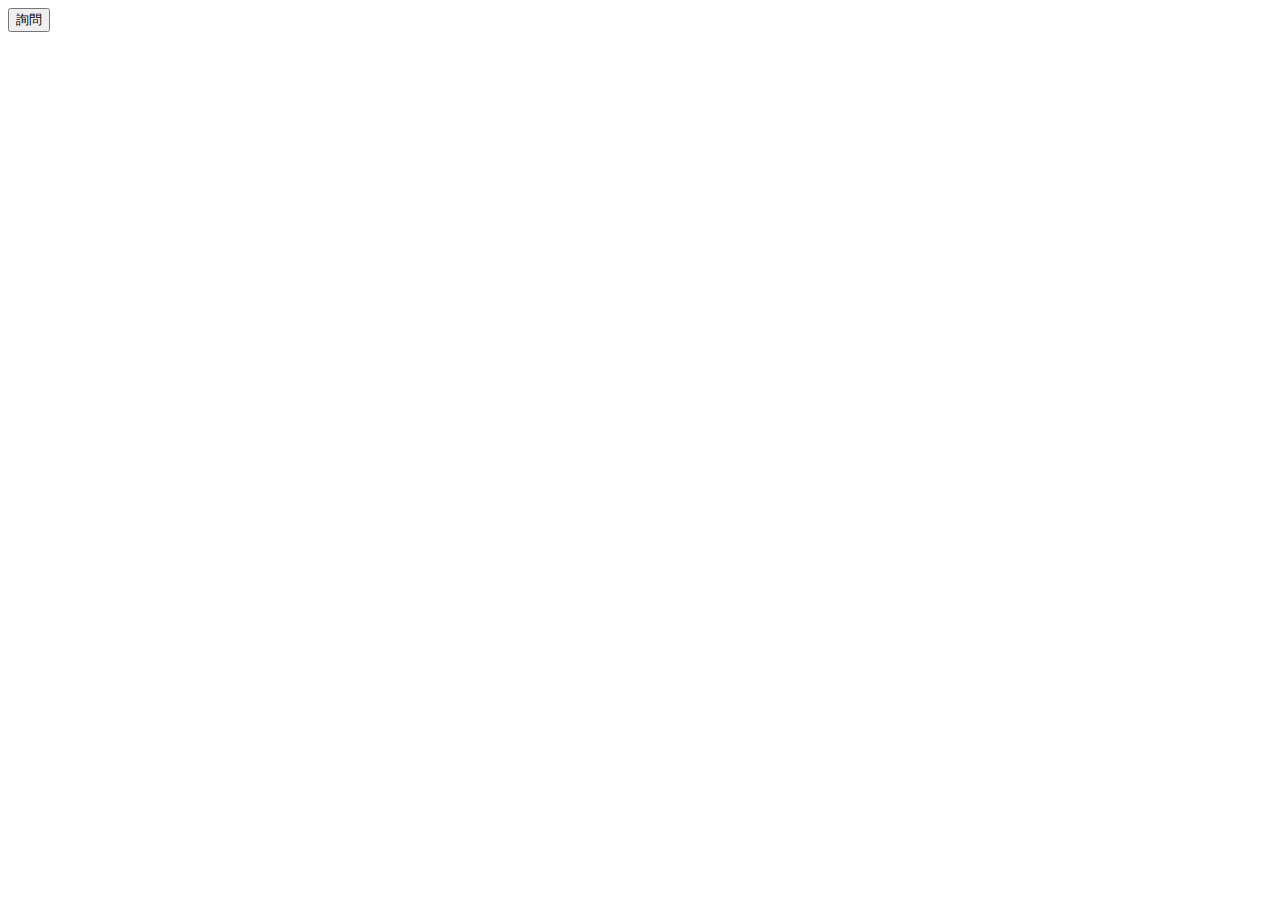
==== buttonLED.html @ 143d8b2d "v1" ====
<html>

<head>
    <meta charset="utf-8">
    <meta name="viewport" content="width=device-width, initial-scale=1, maximum-scale=1, user-scalable=no">
    <script src="https://ajax.googleapis.com/ajax/libs/jquery/1.9.1/jquery.min.js"></script>
    <script src="https://webduino.io/components/webduino-js/dist/webduino-all.min.js"></script>
    <script src="https://blockly.webduino.io/webduino-blockly.js"></script>
    <script src="https://blockly.webduino.io/lib/firebase.js"></script>
    <script src="https://blockly.webduino.io/lib/runtime.min.js"></script>
    <script src="https://mokokai.tk/OpenWeatherSide/js/startspeech.js"></script>
    <script scr="https://mokokai.tk/OpenWeatherSide/js/speechQecognition.js"></script>
    <script src="https://mokokai.tk/OpenWeatherSide/js/startspeech.js"></script>
    <script>
        //變數 
        var rgbled;
        var resultAQI;
        //Location
        var mCountry;
        var mCity;
        var mCity2;
        var region;
        var lining;
        //wind
        var chill;
        var direction;
        var speed;
        //Atmosphere
        var humidity;
        var pressure;
        var rising;
        var visibility;
        //Astronomy
        var sunrise;
        var sunset;
        //Condition
        var date;
        var day;
        var high;
        var low;
        var temp;
        var code;
        var pushTime;
        var publish_time;
        var url2 = '';
        var alreadyspeech2 = false;


        //語音辨識用
        var city = {
            1: "基隆",
            2: "台北",
            3: "新北",
            4: "桃園",
            5: "新竹",
            6: "苗栗",
            7: "台中",
            8: "南投",
            9: "彰化",
            10: "雲林",
            11: "嘉義",
            12: "台南",
            13: "高雄",
            14: "屏東",
            15: "Taitung",
            16: "花蓮",
            17: "宜蘭",
            18: "金門",
            19: '澎湖',
            20: "連江"
        };
        //抓資料需要用經緯度
        var citygps = {
            1: '25.1240262,121.6470147',
            2: '25.0169639,121.2261862',
            3: '24.9861571,121.3645577',
            4: '24.8545491,120.9519978',
            5: '24.6866905,120.892014',
            6: '24.5147969,120.8026139',
            7: '24.2198468,120.6756823',
            8: '23.8405937,120.7023261',
            9: '23.9919519,120.3300822',
            10: '23.6735484,120.294506',
            11: '23.4251135,120.257353',
            12: '23.1226791,120.106233',
            13: '22.6995937,120.1910021',
            14: '22.3895348,120.0680055',
            15: '22.7213708,120.6096737',
            16: '23.7330573,120.8184708',
            17: '24.648688,121.3611287',
            18: '24.4458333,118.3739224',
            19: '23.629355,119.4569846',
            20: '26.1564702,119.9239349'
        };



        function getdataAQI(i) {
            $.ajax({
                url: "http://opendata.epa.gov.tw/ws/Data/REWIQA/?$orderby=County&$skip=0&$top=1000&format=json",
                dataType: "jsonp",
                success: function(response) {
                    resultAQI = response[i].Status;
                    console.log("1:" + resultAQI);
                    if (resultAQI == '良好') {
                        rgbled.setColor('#009900');
                        console.log('green')
                    } else if (resultAQI == '普通') {
                        rgbled.setColor('#ffcc66');
                        console.log('yellow')
                    } else if (resultAQI == '設備維護') {
                        rgbled.setColor('#bb00ff');
                        console.log('purple')
                    } else {
                        rgbled.setColor('#ff0000');
                        console.log('red');
                    }
                },
                error: function(response) {
                    console.log("error");
                }
            });
        }
        boardReady({
            device: 'WGEE'
        }, function(board) {
            board.systemReset();
            board.samplingInterval = 20;
            rgbled = getRGBLed(board, 6, 8, 7);
        });

        function StartAQIsppech() {
            speak("您要查詢哪一個縣市的空氣", ["zh-TW", 1, 1, 1]);
            setTimeout(function() {
                AQIspeech()
            }, 4000);
        }

        function AQIspeech() {
            if (!("webkitSpeechRecognition" in window)) {
                alert("本瀏覽器不支援語音辨識，請更換瀏覽器！(Chrome 25 版以上才支援語音辨識)");
            } else {
                recognition = new webkitSpeechRecognition();
                window._recognition.continuous = false; //在辨識一段話完成之後就會結束辨識。
                window._recognition.interimResults = true; //在我們講話的當下就會即時辨識
                window._recognition.lang = "cmn-Hant-TW"; //語系

                window._recognition.onstart = function() {
                    console.log("Start recognize...");
                    alreadyspeech2 = true;
                };
                window._recognition.onend = function() {
                    console.log("Stop recognize");
                };

                window._recognition.onresult = function(event, result) {
                    result = {};
                    result.resultLength = event.results.length - 1;
                    result.resultTranscript = event.results[result.resultLength][0].transcript;
                    if (event.results[result.resultLength].isFinal === true) {
                        console.log(result.resultTranscript);
                        for (var i in city) {
                            if (result.resultTranscript == "台東") {
                                result.resultTranscript = "Taitung"
                            }
                            if (result.resultTranscript.indexOf(city[i]) !== -1 && alreadyspeech2) { // 如果字串包含台灣'縣市'的話，回饋
                                //基隆
                                if (city[i] == city[1]) {
                                    getdataAQI(31);
                                    setTimeout(function() {
                                        speak('您搜尋的位置為', ["zh-TW", 1, 1, 1]);
                                    }, 6000);
                                    setTimeout(function() {
                                        speak(city[i], ["zh-TW", 1, 1, 1]);
                                    }, 9000);
                                    setTimeout(function() {
                                        speak('空氣品質為:', ["zh-TW", 1, 1, 1]);
                                    }, 12000);
                                    setTimeout(function() {
                                        speak(resultAQI, ["zh-TW", 1, 1, 1]);
                                        console.log("2:" + resultAQI);
                                    }, 15000);
                                    setTimeout(function() {
                                        alreadyspeech2 = false;;
                                    }, 18000);
                                } //台北
                                else if (city[i] == city[2]) {
                                    getdataAQI(62);
                                    setTimeout(function() {
                                        speak('您搜尋的位置為', ["zh-TW", 1, 1, 1]);
                                    }, 6000);
                                    setTimeout(function() {
                                        speak(city[i], ["zh-TW", 1, 1, 1]);
                                    }, 9000);
                                    setTimeout(function() {
                                        speak('空氣品質為:', ["zh-TW", 1, 1, 1]);
                                    }, 12000);
                                    setTimeout(function() {
                                        speak(resultAQI, ["zh-TW", 1, 1, 1]);
                                        console.log("2:" + resultAQI);
                                    }, 15000);
                                    setTimeout(function() {
                                        alreadyspeech2 = false;;
                                    }, 18000);
                                } //新北
                                else if (city[i] == city[3]) {
                                    getdataAQI(47);
                                    setTimeout(function() {
                                        speak('您搜尋的位置為', ["zh-TW", 1, 1, 1]);
                                    }, 6000);
                                    setTimeout(function() {
                                        speak(city[i], ["zh-TW", 1, 1, 1]);
                                    }, 9000);
                                    setTimeout(function() {
                                        speak('空氣品質為:', ["zh-TW", 1, 1, 1]);
                                    }, 12000);
                                    setTimeout(function() {
                                        speak(resultAQI, ["zh-TW", 1, 1, 1]);
                                        console.log("2:" + resultAQI);
                                    }, 15000);
                                    setTimeout(function() {
                                        alreadyspeech2 = false;;
                                    }, 18000);
                                } //桃園
                                else if (city[i] == city[4]) {
                                    getdataAQI(13);
                                    setTimeout(function() {
                                        speak('您搜尋的位置為', ["zh-TW", 1, 1, 1]);
                                    }, 6000);
                                    setTimeout(function() {
                                        speak(city[i], ["zh-TW", 1, 1, 1]);
                                    }, 9000);
                                    setTimeout(function() {
                                        speak('空氣品質為:', ["zh-TW", 1, 1, 1]);
                                    }, 12000);
                                    setTimeout(function() {
                                        speak(resultAQI, ["zh-TW", 1, 1, 1]);
                                        console.log("2:" + resultAQI);
                                    }, 15000);
                                    setTimeout(function() {
                                        alreadyspeech2 = false;;
                                    }, 18000);
                                }
                                //新竹
                                else if (city[i] == city[5]) {
                                    getdataAQI(48);
                                    setTimeout(function() {
                                        speak('您搜尋的位置為', ["zh-TW", 1, 1, 1]);
                                    }, 6000);
                                    setTimeout(function() {
                                        speak(city[i], ["zh-TW", 1, 1, 1]);
                                    }, 9000);
                                    setTimeout(function() {
                                        speak('空氣品質為:', ["zh-TW", 1, 1, 1]);
                                    }, 12000);
                                    setTimeout(function() {
                                        speak(resultAQI, ["zh-TW", 1, 1, 1]);
                                        console.log("2:" + resultAQI);
                                    }, 15000);
                                    setTimeout(function() {
                                        alreadyspeech2 = false;;
                                    }, 18000);
                                } //苗栗
                                else if (city[i] == city[6]) {
                                    getdataAQI(11);
                                    setTimeout(function() {
                                        speak('您搜尋的位置為', ["zh-TW", 1, 1, 1]);
                                    }, 6000);
                                    setTimeout(function() {
                                        speak(city[i], ["zh-TW", 1, 1, 1]);
                                    }, 9000);
                                    setTimeout(function() {
                                        speak('空氣品質為:', ["zh-TW", 1, 1, 1]);
                                    }, 12000);
                                    setTimeout(function() {
                                        speak(resultAQI, ["zh-TW", 1, 1, 1]);
                                        console.log("2:" + resultAQI);
                                    }, 15000);
                                    setTimeout(function() {
                                        alreadyspeech2 = false;;
                                    }, 18000);
                                } //台中
                                else if (city[i] == city[7]) {
                                    getdataAQI(57);
                                    setTimeout(function() {
                                        speak('您搜尋的位置為', ["zh-TW", 1, 1, 1]);
                                    }, 6000);
                                    setTimeout(function() {
                                        speak(city[i], ["zh-TW", 1, 1, 1]);
                                    }, 9000);
                                    setTimeout(function() {
                                        speak('空氣品質為:', ["zh-TW", 1, 1, 1]);
                                    }, 12000);
                                    setTimeout(function() {
                                        speak(resultAQI, ["zh-TW", 1, 1, 1]);
                                        console.log("2:" + resultAQI);
                                    }, 15000);
                                    setTimeout(function() {
                                        alreadyspeech2 = false;;
                                    }, 18000);
                                } //南投
                                else if (city[i] == city[8]) {
                                    getdataAQI(6);
                                    setTimeout(function() {
                                        speak('您搜尋的位置為', ["zh-TW", 1, 1, 1]);
                                    }, 6000);
                                    setTimeout(function() {
                                        speak(city[i], ["zh-TW", 1, 1, 1]);
                                    }, 9000);
                                    setTimeout(function() {
                                        speak('空氣品質為:', ["zh-TW", 1, 1, 1]);
                                    }, 12000);
                                    setTimeout(function() {
                                        speak(resultAQI, ["zh-TW", 1, 1, 1]);
                                        console.log("2:" + resultAQI);
                                    }, 15000);
                                    setTimeout(function() {
                                        alreadyspeech2 = false;;
                                    }, 18000);
                                } //彰化
                                else if (city[i] == city[9]) {
                                    getdataAQI(54);
                                    setTimeout(function() {
                                        speak('您搜尋的位置為', ["zh-TW", 1, 1, 1]);
                                    }, 6000);
                                    setTimeout(function() {
                                        speak(city[i], ["zh-TW", 1, 1, 1]);
                                    }, 9000);
                                    setTimeout(function() {
                                        speak('空氣品質為:', ["zh-TW", 1, 1, 1]);
                                    }, 12000);
                                    setTimeout(function() {
                                        speak(resultAQI, ["zh-TW", 1, 1, 1]);
                                        console.log("2:" + resultAQI);
                                    }, 15000);
                                    setTimeout(function() {
                                        alreadyspeech2 = false;;
                                    }, 18000);
                                } //雲林
                                else if (city[i] == city[10]) {
                                    getdataAQI(34);
                                    setTimeout(function() {
                                        speak('您搜尋的位置為', ["zh-TW", 1, 1, 1]);
                                    }, 6000);
                                    setTimeout(function() {
                                        speak(city[i], ["zh-TW", 1, 1, 1]);
                                    }, 9000);
                                    setTimeout(function() {
                                        speak('空氣品質為:', ["zh-TW", 1, 1, 1]);
                                    }, 12000);
                                    setTimeout(function() {
                                        speak(resultAQI, ["zh-TW", 1, 1, 1]);
                                        console.log("2:" + resultAQI);
                                    }, 15000);
                                    setTimeout(function() {
                                        alreadyspeech2 = false;;
                                    }, 18000);
                                } //嘉義
                                else if (city[i] == city[11]) {
                                    getdataAQI(51);
                                    setTimeout(function() {
                                        speak('您搜尋的位置為', ["zh-TW", 1, 1, 1]);
                                    }, 6000);
                                    setTimeout(function() {
                                        speak(city[i], ["zh-TW", 1, 1, 1]);
                                    }, 9000);
                                    setTimeout(function() {
                                        speak('空氣品質為:', ["zh-TW", 1, 1, 1]);
                                    }, 12000);
                                    setTimeout(function() {
                                        speak(resultAQI, ["zh-TW", 1, 1, 1]);
                                        console.log("2:" + resultAQI);
                                    }, 15000);
                                    setTimeout(function() {
                                        alreadyspeech2 = false;;
                                    }, 18000);
                                } //台南
                                else if (city[i] == city[12]) {
                                    getdataAQI(74);
                                    setTimeout(function() {
                                        speak('您搜尋的位置為', ["zh-TW", 1, 1, 1]);
                                    }, 6000);
                                    setTimeout(function() {
                                        speak(city[i], ["zh-TW", 1, 1, 1]);
                                    }, 9000);
                                    setTimeout(function() {
                                        speak('空氣品質為:', ["zh-TW", 1, 1, 1]);
                                    }, 12000);
                                    setTimeout(function() {
                                        speak(resultAQI, ["zh-TW", 1, 1, 1]);
                                        console.log("2:" + resultAQI);
                                    }, 15000);
                                    setTimeout(function() {
                                        alreadyspeech2 = false;;
                                    }, 18000);
                                } //高雄
                                else if (city[i] == city[13]) {
                                    getdataAQI(27);
                                    setTimeout(function() {
                                        speak('您搜尋的位置為', ["zh-TW", 1, 1, 1]);
                                    }, 6000);
                                    setTimeout(function() {
                                        speak(city[i], ["zh-TW", 1, 1, 1]);
                                    }, 9000);
                                    setTimeout(function() {
                                        speak('空氣品質為:', ["zh-TW", 1, 1, 1]);
                                    }, 12000);
                                    setTimeout(function() {
                                        speak(resultAQI, ["zh-TW", 1, 1, 1]);
                                        console.log("2:" + resultAQI);
                                    }, 15000);
                                    setTimeout(function() {
                                        alreadyspeech2 = false;;
                                    }, 18000);
                                } //屏東
                                else if (city[i] == city[14]) {
                                    getdataAQI(7);
                                    setTimeout(function() {
                                        speak('您搜尋的位置為', ["zh-TW", 1, 1, 1]);
                                    }, 6000);
                                    setTimeout(function() {
                                        speak(city[i], ["zh-TW", 1, 1, 1]);
                                    }, 9000);
                                    setTimeout(function() {
                                        speak('空氣品質為:', ["zh-TW", 1, 1, 1]);
                                    }, 12000);
                                    setTimeout(function() {
                                        speak(resultAQI, ["zh-TW", 1, 1, 1]);
                                        console.log("2:" + resultAQI);
                                    }, 15000);
                                    setTimeout(function() {
                                        alreadyspeech2 = false;;
                                    }, 18000);
                                } //台東
                                else if (city[i] == city[15]) {
                                    getdataAQI(70);
                                    setTimeout(function() {
                                        speak('您搜尋的位置為', ["zh-TW", 1, 1, 1]);
                                    }, 6000);
                                    setTimeout(function() {
                                        speak(city[i], ["zh-TW", 1, 1, 1]);
                                    }, 9000);
                                    setTimeout(function() {
                                        speak('空氣品質為:', ["zh-TW", 1, 1, 1]);
                                    }, 12000);
                                    setTimeout(function() {
                                        speak(resultAQI, ["zh-TW", 1, 1, 1]);
                                        console.log("2:" + resultAQI);
                                    }, 15000);
                                    setTimeout(function() {
                                        alreadyspeech2 = false;;
                                    }, 18000);
                                } //花蓮
                                else if (city[i] == city[16]) {
                                    getdataAQI(2);
                                    setTimeout(function() {
                                        speak('您搜尋的位置為', ["zh-TW", 1, 1, 1]);
                                    }, 6000);
                                    setTimeout(function() {
                                        speak(city[i], ["zh-TW", 1, 1, 1]);
                                    }, 9000);
                                    setTimeout(function() {
                                        speak('空氣品質為:', ["zh-TW", 1, 1, 1]);
                                    }, 12000);
                                    setTimeout(function() {
                                        speak(resultAQI, ["zh-TW", 1, 1, 1]);
                                        console.log("2:" + resultAQI);
                                    }, 15000);
                                    setTimeout(function() {
                                        alreadyspeech2 = false;;
                                    }, 18000);
                                } //宜蘭
                                else if (city[i] == city[17]) {
                                    getdataAQI(0);
                                    setTimeout(function() {
                                        speak('您搜尋的位置為', ["zh-TW", 1, 1, 1]);
                                    }, 6000);
                                    setTimeout(function() {
                                        speak(city[i], ["zh-TW", 1, 1, 1]);
                                    }, 9000);
                                    setTimeout(function() {
                                        speak('空氣品質為:', ["zh-TW", 1, 1, 1]);
                                    }, 12000);
                                    setTimeout(function() {
                                        speak(resultAQI, ["zh-TW", 1, 1, 1]);
                                        console.log("2:" + resultAQI);
                                    }, 15000);
                                    setTimeout(function() {
                                        alreadyspeech2 = false;;
                                    }, 18000);
                                } //金門
                                else if (city[i] == city[18]) {
                                    getdataAQI(3);
                                    setTimeout(function() {
                                        speak('您搜尋的位置為', ["zh-TW", 1, 1, 1]);
                                    }, 6000);
                                    setTimeout(function() {
                                        speak(city[i], ["zh-TW", 1, 1, 1]);
                                    }, 9000);
                                    setTimeout(function() {
                                        speak('空氣品質為:', ["zh-TW", 1, 1, 1]);
                                    }, 12000);
                                    setTimeout(function() {
                                        speak(resultAQI, ["zh-TW", 1, 1, 1]);
                                        console.log("2:" + resultAQI);
                                    }, 15000);
                                    setTimeout(function() {
                                        alreadyspeech2 = false;;
                                    }, 18000);
                                } //澎湖
                                else if (city[i] == city[19]) {
                                    getdataAQI(75);
                                    setTimeout(function() {
                                        speak('您搜尋的位置為', ["zh-TW", 1, 1, 1]);
                                    }, 6000);
                                    setTimeout(function() {
                                        speak(city[i], ["zh-TW", 1, 1, 1]);
                                    }, 9000);
                                    setTimeout(function() {
                                        speak('空氣品質為:', ["zh-TW", 1, 1, 1]);
                                    }, 12000);
                                    setTimeout(function() {
                                        speak(resultAQI, ["zh-TW", 1, 1, 1]);
                                        console.log("2:" + resultAQI);
                                    }, 15000);
                                    setTimeout(function() {
                                        alreadyspeech2 = false;;
                                    }, 18000);
                                } //連江
                                else if (city[i] == city[20]) {
                                    getdataAQI(32);
                                    setTimeout(function() {
                                        speak('您搜尋的位置為', ["zh-TW", 1, 1, 1]);
                                    }, 6000);
                                    setTimeout(function() {
                                        speak(city[i], ["zh-TW", 1, 1, 1]);
                                    }, 9000);
                                    setTimeout(function() {
                                        speak('空氣品質為:', ["zh-TW", 1, 1, 1]);
                                    }, 12000);
                                    setTimeout(function() {
                                        speak(resultAQI, ["zh-TW", 1, 1, 1]);
                                        console.log("2:" + resultAQI);
                                    }, 15000);
                                    setTimeout(function() {
                                        alreadyspeech2 = false;;
                                    }, 18000);
                                }
                                break;
                            } else if (result.resultTranscript.indexOf(city[i]) === -1 && alreadyspeech2) {
                                setTimeout(function() {
                                    speak('請說台灣的縣市優', ["zh-TW", 1, 1, 1]);
                                }, 2000);
                                setTimeout(function() {
                                    window._recognition.start();
                                }, 4000);
                            }
                        }
                    } else if (event.results[result.resultLength].isFinal === false) {
                        console.log("final");
                    }
                };
                if (window._recognition.start()) {
                    window._recognition.stop();
                }
                window._recognition.start();
            }
        }

        function StartAirSpeech() {
            speak("您要查詢哪一個縣市的天氣", ["zh-TW", 1, 1, 1]);
            setTimeout(function() {
                AIRspeech()
            }, 4000);
        }

        function getdata() {
            $.get(url, function(e) {
                if (e.query.count == 1) { //如果有抓到count = 1
                    mCountry = e.query.results.channel.location.country;
                    mCity = e.query.results.channel.location.city;
                    direction = e.query.results.channel.wind.direction;
                    chill = e.query.results.channel.wind.chill;
                    speed = e.query.results.channel.wind.speed;
                    humidity = e.query.results.channel.atmosphere.humidity;
                    pressure = e.query.results.channel.atmosphere.pressure;
                    rising = e.query.results.channel.atmosphere.rising;
                    visibility = e.query.results.channel.atmosphere.visibility;
                    sunrise = e.query.results.channel.astronomy.sunrise;
                    sunset = e.query.results.channel.astronomy.sunset;
                    date = e.query.results.channel.item.forecast[0].date;
                    day = e.query.results.channel.item.forecast[0].day;
                    high = e.query.results.channel.item.forecast[0].high;
                    low = e.query.results.channel.item.forecast[0].low;
                    temp = e.query.results.channel.item.condition.temp;
                    code = e.query.results.channel.item.forecast[0].code;
                    pushTime = e.query.results.channel.item.pubDate;
                    publish_time = e.query.results.channel.lastBuildDate;
                } else { //沒抓到直到抓到為止
                    getdata();
                }
            })
        }

        function AIRspeech() {
            if (!("webkitSpeechRecognition" in window)) {
                alert("本瀏覽器不支援語音辨識，請更換瀏覽器！(Chrome 25 版以上才支援語音辨識)");
            } else {

                recognition = new webkitSpeechRecognition();
                window._recognition.continuous = false; //在辨識一段話完成之後就會結束辨識。
                window._recognition.interimResults = true; //在我們講話的當下就會即時辨識
                window._recognition.lang = "cmn-Hant-TW"; //語系

                window._recognition.onstart = function() {
                    console.log("Start recognize...");
                    alreadyspeech2 = true;
                };
                window._recognition.onend = function() {
                    console.log("Stop recognize");
                };

                window._recognition.onresult = function(event, result) {
                    result = {};
                    result.resultLength = event.results.length - 1;
                    result.resultTranscript = event.results[result.resultLength][0].transcript;
                    if (event.results[result.resultLength].isFinal === true) {
                        console.log(result.resultTranscript);
                        for (var i in city) {
                            if (result.resultTranscript == "台東") {
                                result.resultTranscript = "Taitung"
                            }
                            if (result.resultTranscript.indexOf(city[i]) !== -1 && alreadyspeech2) { // 如果字串包含台灣'縣市'的話，回饋
                                url = "https://query.yahooapis.com/v1/public/yql?q=select%20*%20from%20weather.forecast%20where%20woeid%20in%20(select%20woeid%20from%20geo.places(1)%20where%20text=\"(" + citygps[i] + ")%22)&format=json&env=store%3A%2F%2Fdatatables.org%2Falltableswithkeys";
                                getdata();
                                setTimeout(function() {
                                    speak('您搜尋的位置為', ["zh-TW", 1, 1, 1]);
                                }, 3000);
                                setTimeout(function() {
                                    speak(city[i], ["zh-TW", 1, 1, 1]);
                                }, 6000);
                                setTimeout(function() {
                                    speak(['最高溫', Math.round((high - 32) * 5 / 9), '度', '最低溫', Math.round((low - 32) * 5 / 9), '度', '現在溫度', Math.round((temp - 32) * 5 / 9), '度', '濕度為', '百分之', humidity], ["zh-TW", 1, 1, 1]);
                                }, 9000);
                                setTimeout(function() {
                                    alreadyspeech2 = false;;
                                }, 25000);
                                break;
                            } else if (result.resultTranscript.indexOf(city[i]) === -1 && alreadyspeech2) {
                                setTimeout(function() {
                                    speak('請說台灣的縣市優', ["zh-TW", 1, 1, 1]);
                                }, 2000);
                                setTimeout(function() {
                                    window._recognition.start();
                                }, 4000);
                            }
                        }
                    } else if (event.results[result.resultLength].isFinal === false) {
                        console.log("final");
                    }
                };
                if (window._recognition.start()) {
                    window._recognition.stop();
                }
                window._recognition.start();
            }
        }

        function askspeech() {
            speak("請問需要什麼樣的服務呢?", ["zh-TW", 1, 1, 1]);
            setTimeout(function() {
                choosespeech()
            }, 3000);
        }

        function choosespeech() {
            if (!("webkitSpeechRecognition" in window)) {
                alert("本瀏覽器不支援語音辨識，請更換瀏覽器！(Chrome 25 版以上才支援語音辨識)");
            } else {
                window._recognition = new webkitSpeechRecognition();
                window._recognition.continuous = false; //在辨識一段話完成之後就會結束辨識。
                window._recognition.interimResults = true; //在我們講話的當下就會即時辨識
                window._recognition.lang = "cmn-Hant-TW"; //語系

                window._recognition.onstart = function() {
                    console.log("Start recognize...");
                    alreadyspeech = true;
                };

                window._recognition.onend = function() {
                    console.log("Stop recognize");
                };


                window._recognition.onresult = function(event, result) {
                    result = {};
                    result.resultLength = event.results.length - 1;
                    result.resultTranscript = event.results[result.resultLength][0].transcript;
                    if (event.results[result.resultLength].isFinal === true) {
                        console.log(result.resultTranscript);
                        if (result.resultTranscript.indexOf("天氣") !== -1) {
                            StartAirSpeech();
                            AIRspeech();
                        } else if (result.resultTranscript.indexOf("空氣") !== -1) {
                            StartAQIsppech();
                            AQIspeech();
                        }
                    } else if (event.results[result.resultLength].isFinal === false) {
                        console.log("final");
                    }
                };
                if (window._recognition.start()) {
                    window._recognition.stop();
                }
                window._recognition.start();
            }
        }
    </script>

</head>

<body>
    <button id='ask' onclick="askspeech();">詢問</button>
</body>

</html>
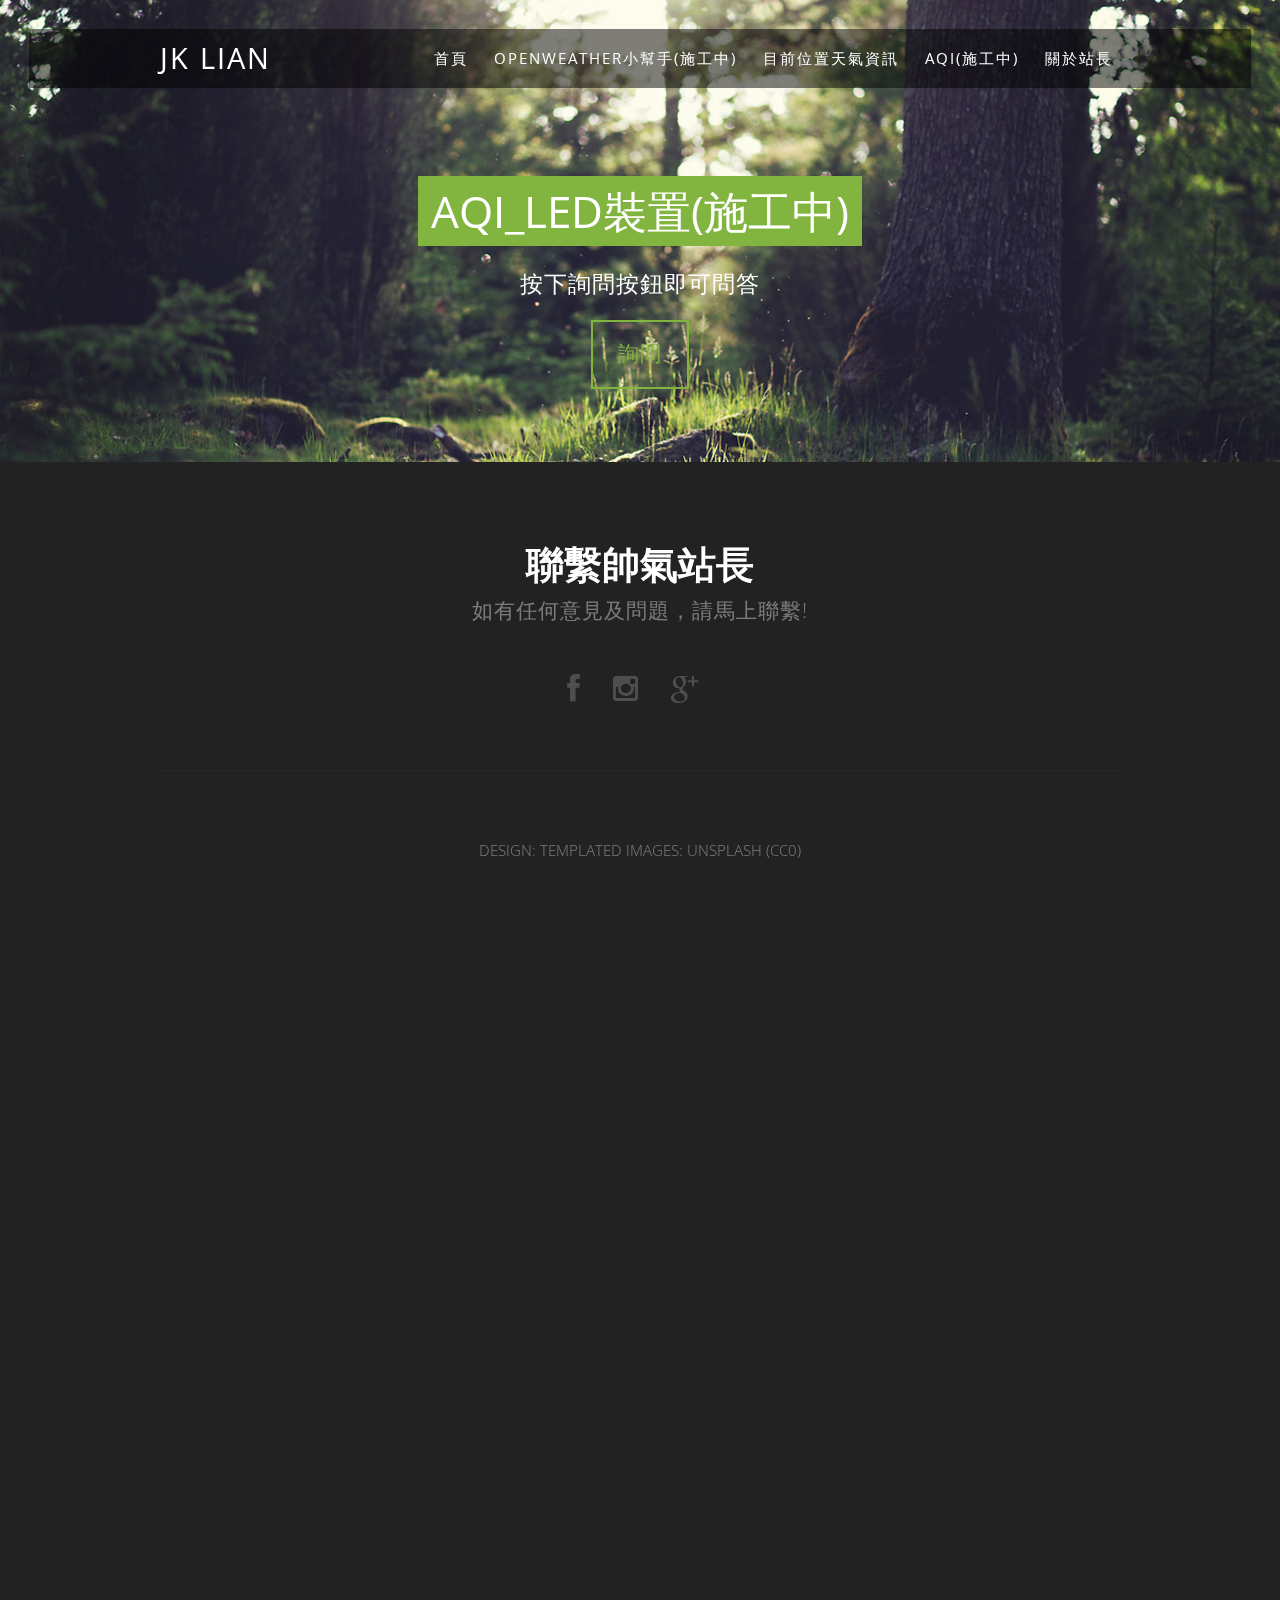
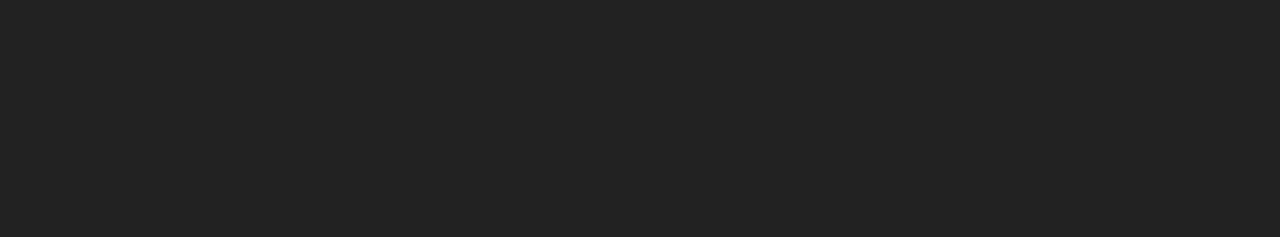
==== commit 1615ad11: "v2" ====
--- a/buttonLED.html
+++ b/buttonLED.html
@@ -1,16 +1,30 @@
 <html>
 
 <head>
-    <meta charset="utf-8">
-    <meta name="viewport" content="width=device-width, initial-scale=1, maximum-scale=1, user-scalable=no">
+    <title>AQI_LED裝置</title>
+    <meta http-equiv="content-type" content="text/html; charset=utf-8" />
+    <meta name="description" content="" />
+    <meta name="keywords" content="" />
+    <!--[if lte IE 8]><script src="css/ie/html5shiv.js"></script><![endif]-->
+    <script src="js/jquery.min.js"></script>
+    <script src="js/jquery.dropotron.min.js"></script>
+    <script src="js/skel.min.js"></script>
+    <script src="js/skel-layers.min.js"></script>
+    <script src="js/init.js"></script>
     <script src="https://ajax.googleapis.com/ajax/libs/jquery/1.9.1/jquery.min.js"></script>
     <script src="https://webduino.io/components/webduino-js/dist/webduino-all.min.js"></script>
     <script src="https://blockly.webduino.io/webduino-blockly.js"></script>
     <script src="https://blockly.webduino.io/lib/firebase.js"></script>
     <script src="https://blockly.webduino.io/lib/runtime.min.js"></script>
-    <script src="https://mokokai.tk/OpenWeatherSide/js/startspeech.js"></script>
-    <script scr="https://mokokai.tk/OpenWeatherSide/js/speechQecognition.js"></script>
-    <script src="https://mokokai.tk/OpenWeatherSide/js/startspeech.js"></script>
+    <script src="js/startspeech.js"></script>
+    <script scr="js/speechQecognition.js"></script>
+    <script src="js/startspeech.js"></script>
+    <noscript>
+        <link rel="stylesheet" href="css/skel.css" />
+        <link rel="stylesheet" href="css/style.css" />
+    </noscript>
+    <!--[if lte IE 8]><link rel="stylesheet" href="css/ie/v8.css" /><![endif]-->
+
     <script>
         //變數 
         var rgbled;
@@ -720,7 +734,84 @@
 </head>
 
 <body>
-    <button id='ask' onclick="askspeech();">詢問</button>
+    <!-- Header Wrapper -->
+    <div class="wrapper style1">
+
+        <!-- Header -->
+        <div id="header">
+            <div class="container">
+
+                <!-- Logo -->
+                <h1><a href="#" id="logo">JK Lian</a></h1>
+
+                <!-- Nav -->
+                <nav id="nav">
+                    <ul>
+                        <li class="active"><a href="index.html">首頁</a></li>
+                        <li>
+                            <a href="#">OpenWeather小幫手(施工中)</a>
+                            <ul>
+                                <li><a href="OpenWeatherPC.html">電腦版</a></li>
+                                <li><a href="OpenWeatherMobile.html">手機板</a></li>
+                                <!-- <li><a href="#">Etiam dolore nisl</a></li>
+                                            <li>
+                                                <a href="">Phasellus consequat</a>
+                                                <ul>
+                                                    <li><a href="#">Lorem ipsum dolor</a></li>
+                                                    <li><a href="#">Phasellus consequat</a></li>
+                                                    <li><a href="#">Magna phasellus</a></li>
+                                                    <li><a href="#">Etiam dolore nisl</a></li>
+                                                    <li><a href="#">Veroeros feugiat</a></li>
+                                                </ul>
+                                            </li>
+                                            <li><a href="#">Veroeros feugiat</a></li> -->
+                            </ul>
+                        </li>
+                        <li><a href="PositionWeather.html">目前位置天氣資訊</a></li>
+                        <li>
+                            <a href="#">AQI(施工中)</a>
+                            <ul>
+                                <li><a href="../AQI/index.html">AQI首頁</a></li>
+                                <li><a href="buttonLED.html">AQI_LED裝置(施工中)</a></li>
+                            </ul>
+                        </li>
+                        <li><a href="#.html">關於站長</a></li>
+                    </ul>
+                </nav>
+
+            </div>
+        </div>
+
+        <!-- Banner -->
+        <div id="banner">
+            <section class="container">
+                <h2>AQI_LED裝置(施工中)</h2>
+                <span>按下詢問按鈕即可問答</span>
+                <button id='ask' class="button" onclick="askspeech();">詢問</button>
+            </section>
+        </div>
+
+    </div>
+    <!-- Footer -->
+    <div id="footer">
+        <section class="container">
+            <header class="major">
+                <h2>聯繫帥氣站長</h2>
+                <span class="byline">如有任何意見及問題，請馬上聯繫!</span>
+            </header>
+            <ul class="icons">
+                <li class="active"><a href="https://www.facebook.com/zxc157256" class="fa fa-facebook"><span>Facebook</span></a></li>
+                <li><a href="https://www.instagram.com/zxc157256/" class="fa fa-instagram"><span>Instagram</span></a></li>
+                <li><a href="https://plus.google.com/share?url=zxc157256" class="fa fa-google-plus"><span>Google+</span></a></li>
+            </ul>
+            <hr />
+        </section>
+
+        <!-- Copyright -->
+        <div id="copyright">
+            Design: <a href="http://templated.co">TEMPLATED</a> Images: <a href="http://unsplash.com">Unsplash</a> (<a href="http://unsplash.com/cc0">CC0</a>)
+        </div>
+    </div>
 </body>
 
 </html>--- a/css/skel.css
+++ b/css/skel.css
@@ -0,0 +1,395 @@
+/* Resets (http://meyerweb.com/eric/tools/css/reset/ | v2.0 | 20110126 | License: none (public domain)) */
+
+html,
+body,
+div,
+span,
+applet,
+object,
+iframe,
+h1,
+h2,
+h3,
+h4,
+h5,
+h6,
+p,
+blockquote,
+pre,
+a,
+abbr,
+acronym,
+address,
+big,
+cite,
+code,
+del,
+dfn,
+em,
+img,
+ins,
+kbd,
+q,
+s,
+samp,
+small,
+strike,
+strong,
+sub,
+sup,
+tt,
+var,
+b,
+u,
+i,
+center,
+dl,
+dt,
+dd,
+ol,
+ul,
+li,
+fieldset,
+form,
+label,
+legend,
+table,
+caption,
+tbody,
+tfoot,
+thead,
+tr,
+th,
+td,
+article,
+aside,
+canvas,
+details,
+embed,
+figure,
+figcaption,
+footer,
+header,
+hgroup,
+menu,
+nav,
+output,
+ruby,
+section,
+summary,
+time,
+mark,
+audio,
+video {
+    margin: 0;
+    padding: 0;
+    border: 0;
+    font-size: 100%;
+    font: inherit;
+    vertical-align: baseline;
+}
+
+article,
+aside,
+details,
+figcaption,
+figure,
+footer,
+header,
+hgroup,
+menu,
+nav,
+section {
+    display: block;
+}
+
+body {
+    line-height: 1;
+}
+
+ol,
+ul {
+    list-style: none;
+}
+
+blockquote,
+q {
+    quotes: none;
+}
+
+blockquote:before,
+blockquote:after,
+q:before,
+q:after {
+    content: '';
+    content: none;
+}
+
+table {
+    border-collapse: collapse;
+    border-spacing: 0;
+}
+
+body {
+    -webkit-text-size-adjust: none
+}
+
+
+/* Box Model */
+
+*,
+*:before,
+*:after {
+    -moz-box-sizing: border-box;
+    -webkit-box-sizing: border-box;
+    box-sizing: border-box;
+}
+
+
+/* Container */
+
+body {
+    /* min-width: (containers) */
+    min-width: 1200px;
+}
+
+.container {
+    margin-left: auto;
+    margin-right: auto;
+    /* width: (containers) */
+    width: 1200px;
+}
+
+
+/* Modifiers */
+
+.container.small {
+    /* width: (containers) * 0.75; */
+    width: 900px;
+}
+
+.container.big {
+    width: 100%;
+    /* max-width: (containers) * 1.25; */
+    max-width: 1500px;
+    /* min-width: (containers); */
+    min-width: 1200px;
+}
+
+
+/* Grid */
+
+.\31 2u {
+    width: 100%
+}
+
+.\31 1u {
+    width: 91.6666666667%
+}
+
+.\31 0u {
+    width: 83.3333333333%
+}
+
+.\39 u {
+    width: 75%
+}
+
+.\38 u {
+    width: 66.6666666667%
+}
+
+.\37 u {
+    width: 58.3333333333%
+}
+
+.\36 u {
+    width: 50%
+}
+
+.\35 u {
+    width: 41.6666666667%
+}
+
+.\34 u {
+    width: 33.3333333333%
+}
+
+.\33 u {
+    width: 25%
+}
+
+.\32 u {
+    width: 16.6666666667%
+}
+
+.\31 u {
+    width: 8.3333333333%
+}
+
+.\-11u {
+    margin-left: 91.6666666667%
+}
+
+.\-10u {
+    margin-left: 83.3333333333%
+}
+
+.\-9u {
+    margin-left: 75%
+}
+
+.\-8u {
+    margin-left: 66.6666666667%
+}
+
+.\-7u {
+    margin-left: 58.3333333333%
+}
+
+.\-6u {
+    margin-left: 50%
+}
+
+.\-5u {
+    margin-left: 41.6666666667%
+}
+
+.\-4u {
+    margin-left: 33.3333333333%
+}
+
+.\-3u {
+    margin-left: 25%
+}
+
+.\-2u {
+    margin-left: 16.6666666667%
+}
+
+.\-1u {
+    margin-left: 8.3333333333%
+}
+
+
+/* Rows */
+
+.row>* {
+    float: left;
+}
+
+.row:after {
+    content: '';
+    display: block;
+    clear: both;
+    height: 0;
+}
+
+.row:first-child>* {
+    padding-top: 0 !important;
+}
+
+
+/* Normal */
+
+.row>* {
+    /* padding-left: (gutters) */
+    padding-left: 40px;
+}
+
+.row+.row>* {
+    /* padding: (gutters) 0 0 (gutters) */
+    padding: 40px 0 0 40px;
+}
+
+.row {
+    /* margin-left: -(gutters) */
+    margin-left: -40px;
+}
+
+
+/* Flush */
+
+.row.flush>* {
+    padding-left: 0;
+}
+
+.row+.row.flush>* {
+    padding: 0;
+}
+
+.row.flush {
+    margin-left: 0;
+}
+
+
+/* Quarter */
+
+.row.quarter>* {
+    /* padding-left: (gutters * 0.25) */
+    padding-left: 10px;
+}
+
+.row+.row.quarter>* {
+    /* padding: (gutters * 0.25) 0 0 (gutters * 0.25) */
+    padding: 10px 0 0 10px;
+}
+
+.row.quarter {
+    /* margin-left: -(gutters * 0.25) */
+    margin-left: -10px;
+}
+
+
+/* Half */
+
+.row.half>* {
+    /* padding-left: (gutters * 0.5) */
+    padding-left: 20px;
+}
+
+.row+.row.half>* {
+    /* padding: (gutters * 0.5) 0 0 (gutters * 0.5) */
+    padding: 20px 0 0 20px;
+}
+
+.row.half {
+    /* margin-left: -(gutters * 0.5) */
+    margin-left: -20px;
+}
+
+
+/* One and (a) Half */
+
+.row.oneandhalf>* {
+    /* padding-left: (gutters * 1.5) */
+    padding-left: 60px;
+}
+
+.row+.row.oneandhalf>* {
+    /* padding: (gutters * 1.5) 0 0 (gutters * 1.5) */
+    padding: 60px 0 0 60px;
+}
+
+.row.oneandhalf {
+    /* margin-left: -(gutters * 1.5) */
+    margin-left: -60px;
+}
+
+
+/* Double */
+
+.row.double>* {
+    /* padding-left: (gutters * 2) */
+    padding-left: 80px;
+}
+
+.row+.row.double>* {
+    /* padding: (gutters * 2) 0 0 (gutters * 2) */
+    padding: 80px 0 0 80px;
+}
+
+.row.double {
+    /* margin-left: -(gutters * 2) */
+    margin-left: -80px;
+}--- a/css/style.css
+++ b/css/style.css
@@ -0,0 +1,858 @@
+@import url("font-awesome.min.css");
+@import url("weather-icons-wind.min.css");
+@import url("weather-icons.min.css");
+@import url("http://fonts.googleapis.com/css?family=Open+Sans:300,400,600,700,800");
+
+/*
+	Solarize by TEMPLATED
+	templated.co @templatedco
+	Released for free under the Creative Commons Attribution 3.0 license (templated.co/license)
+*/
+
+
+/* Basic */
+
+body {
+    background: #222222;
+}
+
+body.loading * {
+    -moz-transition: none !important;
+    -webkit-transition: none !important;
+    -o-transition: none !important;
+    -ms-transition: none !important;
+    transition: none !important;
+    -moz-animation: none !important;
+    -webkit-animation: none !important;
+    -o-animation: none !important;
+    -ms-animation: none !important;
+    animation: none !important;
+}
+
+body,
+input,
+select,
+textarea {
+    color: #555555;
+    font-family: 'Open Sans', sans-serif;
+    font-size: 12pt;
+    font-weight: 300;
+    line-height: 1.65em;
+}
+
+a {
+    color: #82b440;
+    text-decoration: underline;
+}
+
+strong,
+b {
+    font-weight: 700;
+}
+
+em,
+i {
+    font-style: italic;
+}
+
+p,
+ul,
+ol,
+dl,
+table,
+blockquote {
+    margin: 0 0 2em 0;
+}
+
+p {
+    line-height: 1.8em;
+}
+
+p.medium {
+    font-size: 1.4em;
+}
+
+h1,
+h2,
+h3,
+h4,
+h5,
+h6 {
+    color: inherit;
+    font-weight: 700;
+}
+
+h1 a,
+h2 a,
+h3 a,
+h4 a,
+h5 a,
+h6 a {
+    color: inherit;
+    text-decoration: none;
+}
+
+h2 {
+    font-size: 1.5em;
+}
+
+h3 {
+    font-size: 1.25em;
+}
+
+sub {
+    font-size: 0.8em;
+    position: relative;
+    top: 0.5em;
+}
+
+sup {
+    font-size: 0.8em;
+    position: relative;
+    top: -0.5em;
+}
+
+hr {
+    border-top: solid 1px #82b440;
+    border: 0;
+    margin-bottom: 1.5em;
+}
+
+blockquote {
+    border-left: solid 0.5em #82b440;
+    font-style: italic;
+    padding: 1em 0 1em 2em;
+}
+
+section.special,
+article.special {
+    text-align: center;
+}
+
+header.major {
+    padding-bottom: 3em;
+    text-align: center;
+    text-transform: uppercase;
+}
+
+header.major h2 {
+    font-size: 2.6em;
+    font-weight: 700;
+}
+
+header.major .byline {
+    display: block;
+    padding-top: 1em;
+    letter-spacing: 1px;
+    font-size: 1.4em;
+}
+
+footer> :last-child {
+    margin-bottom: 0;
+}
+
+footer.major {
+    padding-top: 3em;
+}
+
+
+/* Form */
+
+input[type="text"],
+input[type="password"],
+input[type="email"],
+textarea {
+    -moz-appearance: none;
+    -webkit-appearance: none;
+    -o-appearance: none;
+    -ms-appearance: none;
+    appearance: none;
+    background: none;
+    border: solid 1px #82b440;
+    color: inherit;
+    display: block;
+    outline: 0;
+    padding: 0.75em;
+    text-decoration: none;
+    width: 100%;
+}
+
+input[type="text"]:focus,
+input[type="password"]:focus,
+input[type="email"]:focus,
+textarea:focus {
+    border-color: #82b440;
+}
+
+input[type="text"],
+input[type="password"],
+input[type="email"] {
+    line-height: 1em;
+}
+
+::-webkit-input-placeholder {
+    color: inherit;
+    opacity: 0.5;
+    position: relative;
+    top: 3px;
+}
+
+:-moz-placeholder {
+    color: inherit;
+    opacity: 0.5;
+}
+
+::-moz-placeholder {
+    color: inherit;
+    opacity: 0.5;
+}
+
+:-ms-input-placeholder {
+    color: inherit;
+    opacity: 0.5;
+}
+
+.formerize-placeholder {
+    color: rgba(85, 85, 85, 0.5) !important;
+}
+
+
+/* Image */
+
+.image {
+    border: 0;
+    position: relative;
+}
+
+.image.fit {
+    display: block;
+}
+
+.image.fit img {
+    display: block;
+    width: 100%;
+}
+
+.image.feature {
+    display: block;
+    margin: 0 0 2em 0;
+}
+
+.image.feature img {
+    display: block;
+    width: 100%;
+}
+
+
+/* Icon */
+
+.icon {
+    position: relative;
+}
+
+.icon:before {
+    content: "";
+    -moz-osx-font-smoothing: grayscale;
+    -webkit-font-smoothing: antialiased;
+    font-family: FontAwesome;
+    font-style: normal;
+    font-weight: normal;
+    text-transform: none !important;
+}
+
+.icon>.label {
+    display: none;
+}
+
+
+/* Lists */
+
+ol.default {
+    list-style: decimal;
+    padding-left: 1.25em;
+}
+
+ol.default li {
+    padding-left: 0.25em;
+}
+
+ul.default {
+    margin: 0;
+    padding: 0;
+    list-style: none;
+}
+
+ul.default li {
+    padding: 0.40em 0em;
+}
+
+ul.icons {
+    cursor: default;
+    padding-bottom: 2em;
+}
+
+ul.icons li {
+    display: inline-block;
+    line-height: 1em;
+    padding: 0.5em 1em;
+}
+
+ul.icons li:first-child {
+    padding-left: 0;
+}
+
+ul.icons li span {
+    display: none;
+}
+
+ul.icons li a {
+    text-decoration: none;
+    font-size: 2em;
+    color: inherit;
+    opacity: 0.2;
+    -moz-transition: all 0.35s ease-in-out;
+    -webkit-transition: all 0.35s ease-in-out;
+    -o-transition: all 0.35s ease-in-out;
+    -ms-transition: all 0.35s ease-in-out;
+    transition: all 0.35s ease-in-out;
+}
+
+ul.icons li a:hover {
+    color: inherit;
+    opacity: 1;
+}
+
+ul.actions {
+    cursor: default;
+}
+
+ul.actions:last-child {
+    margin-bottom: 0;
+}
+
+ul.actions li {
+    display: inline-block;
+    padding: 0 0 0 1.5em;
+}
+
+ul.actions li:first-child {
+    padding: 0;
+}
+
+ul.actions.vertical li {
+    display: block;
+    padding: 1.5em 0 0 0;
+}
+
+ul.actions.vertical li:first-child {
+    padding: 0;
+}
+
+ul.special-icons {
+    margin: 0em;
+    padding: 0em;
+}
+
+ul.special-icons>li {
+    position: relative;
+    padding: 0.50em 0em 0.50em 0em;
+}
+
+ul.special-icons>li:before {
+    position: absolute;
+    left: 0;
+    top: 2em;
+    display: block;
+    background: none;
+    font-size: 2em;
+    border-radius: 5px;
+}
+
+ul.special-icons>li:first-child {
+    border-top: none;
+}
+
+ul.special-icons h3 {
+    margin-bottom: 0.80em;
+    line-height: 2em;
+    text-transform: uppercase;
+    font-weight: 700;
+    font-size: 1.2em;
+}
+
+ul.special-icons span {
+    line-height: 190%;
+}
+
+ul.special-icons li i {
+    line-height: 190%;
+}
+
+ul.special-icons .fa {
+    float: left;
+    display: inline-block;
+    padding-right: 1em;
+    font-size: 1.4em;
+    color: #82b440;
+}
+
+ul.special-icons p {
+    padding-left: 2.7em;
+}
+
+
+/* Tables */
+
+table {
+    width: 100%;
+}
+
+table.default {
+    width: 100%;
+}
+
+table.default tbody tr {
+    border-bottom: solid 1px #82b440;
+}
+
+table.default td {
+    padding: 0.5em 1em 0.5em 1em;
+}
+
+table.default th {
+    font-weight: 700;
+    padding: 0.5em 1em 0.5em 1em;
+    text-align: left;
+}
+
+table.default thead {
+    background: #555555;
+    color: #fff;
+}
+
+
+/* Button */
+
+input[type="submit"],
+input[type="reset"],
+input[type="button"],
+.button {
+    -moz-appearance: none;
+    -webkit-appearance: none;
+    -o-appearance: none;
+    -ms-appearance: none;
+    appearance: none;
+    background: none;
+    border-radius: none;
+    border: 2px solid;
+    border-color: #82b440;
+    color: #82b440;
+    cursor: pointer;
+    display: inline-block;
+    padding: 0.90em 1.2em;
+    letter-spacing: 1px;
+    text-align: center;
+    text-decoration: none;
+    text-transform: uppercase;
+    font-size: 1.4em;
+    -moz-transition: all 0.35s ease-in-out;
+    -webkit-transition: all 0.35s ease-in-out;
+    -o-transition: all 0.35s ease-in-out;
+    -ms-transition: all 0.35s ease-in-out;
+    transition: all 0.35s ease-in-out;
+}
+
+input[type="submit"]:hover,
+input[type="reset"]:hover,
+input[type="button"]:hover,
+.button:hover {
+    background: #82b440;
+    color: white;
+}
+
+input[type="submit"].alt,
+input[type="reset"].alt,
+input[type="button"].alt,
+.button.alt {
+    border-color: inherit;
+    color: inherit;
+}
+
+input[type="submit"].alt:hover,
+input[type="reset"].alt:hover,
+input[type="button"].alt:hover,
+.button.alt:hover {
+    background: white;
+    color: #82b440;
+}
+
+input[type="submit"].fit,
+input[type="reset"].fit,
+input[type="button"].fit,
+.button.fit {
+    width: 100%;
+}
+
+input[type="submit"].small,
+input[type="reset"].small,
+input[type="button"].small,
+.button.small {
+    font-size: 0.8em;
+}
+
+
+/* Wrapper */
+
+.wrapper {
+    padding: 6em 0em 4em 0em;
+}
+
+.wrapper.style1 {
+    padding: 2em;
+    background: #222222 url(../images/banner.jpg) no-repeat;
+    background-size: cover;
+}
+
+.wrapper.style2 {
+    background: #f2f2f2;
+}
+
+.wrapper.style2 .major {
+    text-align: left !important;
+}
+
+.wrapper.style2 .major h2 {
+    display: block;
+    margin-bottom: 0.70em;
+    letter-spacing: 1px;
+    line-height: 1.4em;
+    text-transform: uppercase;
+    font-size: 1.8em;
+    font-weight: 400;
+}
+
+.wrapper.style2 .major .byline {
+    letter-spacing: normal;
+    line-height: 1.6em;
+    text-transform: capitalize;
+    font-size: 1.4em;
+}
+
+.wrapper.style2 h3 {
+    display: block;
+    margin-bottom: 1em;
+    letter-spacing: 1px;
+    line-height: 1.4em;
+    text-transform: uppercase;
+    font-size: 1.6em;
+    font-weight: 400;
+}
+
+.wrapper.style3 {
+    padding-bottom: 6em;
+    background: #82b440;
+    text-align: center;
+    color: white;
+}
+
+.wrapper.style3 .container {
+    padding-left: 6em;
+    padding-right: 6em;
+}
+
+.wrapper.style3 p {
+    font-size: 1.6em;
+}
+
+.wrapper.style4 {
+    background: white;
+}
+
+.wrapper.style5 {
+    background: #82b440;
+    text-align: center;
+    color: white;
+}
+
+.wrapper.style5 .image {
+    display: block;
+    width: 60%;
+    margin: 0em auto 2em auto;
+}
+
+.wrapper.style5 .image img {
+    border-radius: 50%;
+    border: 10px solid;
+    border-color: white;
+}
+
+.wrapper.style6 {
+    padding: 2em;
+    background: #222222 url(../images/banner.jpg) no-repeat;
+    background-size: cover;
+}
+
+.wrapper.style6 h2,
+.wrapper.style6 h3,
+.wrapper.style6 p {
+    padding: 0em;
+    color: white;
+}
+
+
+/* Header */
+
+#header {
+    color: white;
+    height: 4em;
+    background: rgba(0, 0, 0, 0.5);
+}
+
+#header .container {
+    position: relative;
+}
+
+.homepage #logo {
+    display: none;
+}
+
+.homepage #nav {
+    position: static;
+    right: none;
+    text-align: center;
+}
+
+#logo {
+    line-height: 2em;
+    letter-spacing: 2px;
+    text-transform: uppercase;
+    font-size: 2em;
+    font-weight: 400;
+}
+
+#logo h1 {
+    display: inline-block;
+    margin: 0;
+    padding: 0;
+}
+
+#logo a {
+    color: inherit;
+}
+
+#nav {
+    position: absolute;
+    top: 0;
+    right: 0;
+}
+
+#nav>ul {
+    margin: 0;
+}
+
+#nav>ul>li {
+    border-radius: 4px;
+    display: inline-block;
+    margin-left: 0.5em;
+    padding: 0 0.5em;
+}
+
+#nav>ul>li a {
+    color: inherit;
+    line-height: 4em;
+    letter-spacing: 2px;
+    text-decoration: none;
+    text-transform: uppercase;
+    font-weight: 400;
+    font-size: 1em;
+}
+
+#nav>ul>li:first-child {
+    margin-left: 0;
+}
+
+#nav>ul>li.active a {
+    color: white;
+}
+
+#nav>ul>li>ul {
+    display: none;
+}
+
+
+/* Dropotron */
+
+.dropotron {
+    top: 2em;
+    background: rgba(32, 32, 32, 0.75);
+    border-radius: 4px;
+    color: inherit;
+    min-width: 12em;
+    padding: 1em 0;
+    color: white;
+}
+
+.dropotron>li {
+    line-height: 2em;
+    padding: 0 1em;
+}
+
+.dropotron>li>a {
+    color: inherit;
+    letter-spacing: 2px;
+    text-decoration: none;
+    text-transform: uppercase;
+}
+
+.dropotron>li.active>a,
+.dropotron>li:hover>a {
+    color: inherit;
+}
+
+.dropotron.level-0 {
+    border-radius: 0 0 4px 4px;
+    font-size: 1em;
+    margin-left: -0.5em;
+}
+
+
+/* Banner */
+
+#banner {
+    padding: 6em 0em 3em 0em;
+    text-align: center;
+    text-transform: uppercase;
+    color: white;
+}
+
+#banner .container {
+    padding: 0em 8em;
+}
+
+#banner h2 {
+    display: inline-block;
+    padding: 0.50em 0.30em;
+    background: #82b440;
+    font-size: 3em;
+    font-weight: 400;
+}
+
+#banner span,
+#banner p {
+    display: block;
+    letter-spacing: 1px;
+    text-transform: uppercase;
+    font-size: 1.6em;
+    font-weight: 300;
+}
+
+#banner span {
+    padding: 1em 0em;
+}
+
+
+/* Main */
+
+#main {
+    padding: 4em 0;
+}
+
+#main #content .major,
+#main #sidebar .major {
+    text-align: left;
+}
+
+#main #sidebar section {
+    margin-top: 4em;
+}
+
+#main #sidebar section:first-child {
+    margin-top: 0;
+}
+
+#main #sidebar .major {
+    padding-bottom: 2em;
+}
+
+#main #sidebar .major h2 {
+    font-size: 1.8em;
+}
+
+
+/* Footer */
+
+#footer {
+    padding: 6em 0 2em 0;
+    text-align: center;
+    color: white;
+}
+
+#footer hr {
+    border-bottom: 1px solid;
+    border-color: inherit;
+    opacity: .05;
+}
+
+#footer .major h2 {
+    color: inherit;
+}
+
+#footer .major .byline {
+    color: inherit;
+    opacity: .4;
+}
+
+#footer .copyright {
+    margin-top: 3em;
+    text-align: center;
+}
+
+
+/* Copyright */
+
+#copyright {
+    position: relative;
+    text-transform: uppercase;
+    text-align: center;
+    padding: 3em 0em 3em 0em;
+    color: inherit;
+    opacity: .40;
+}
+
+#copyright a {
+    text-decoration: none;
+    color: inherit;
+}
+
+
+/* Extra */
+
+#extra1 h2 {
+    display: block;
+    margin-bottom: 1em;
+    letter-spacing: 1px;
+    line-height: 1.4em;
+    text-transform: uppercase;
+    font-size: 1.8em;
+    font-weight: 400;
+}
+
+#extra1 h3 {
+    display: block;
+    margin-bottom: 1em;
+    letter-spacing: 1px;
+    line-height: 1.4em;
+    text-transform: uppercase;
+    font-size: 1.6em;
+    font-weight: 400;
+}
+
+
+/* Team */
+
+#team h3 {
+    margin-bottom: 0.50em;
+    letter-spacing: 2px;
+    text-transform: uppercase;
+    font-weight: 700;
+}--- a/css/ie/v8.css
+++ b/css/ie/v8.css
@@ -0,0 +1,30 @@
+/*
+	Solarize by TEMPLATED
+	templated.co @templatedco
+	Released for free under the Creative Commons Attribution 3.0 license (templated.co/license)
+*/
+
+/* Header */
+
+	#header {
+		background: #4c4c4c;
+	}
+
+/* Wrapper */
+
+	.wrapper.style5 .image img {
+		position: relative;
+		-ms-behavior: url("css/ie/PIE.htc");
+	}
+
+/* Dropotron */
+
+	.dropotron {
+		background: #4c4c4c;
+	}
+
+/* Copyright */
+
+	#copyright .container {
+		border-color: #303030;
+	}